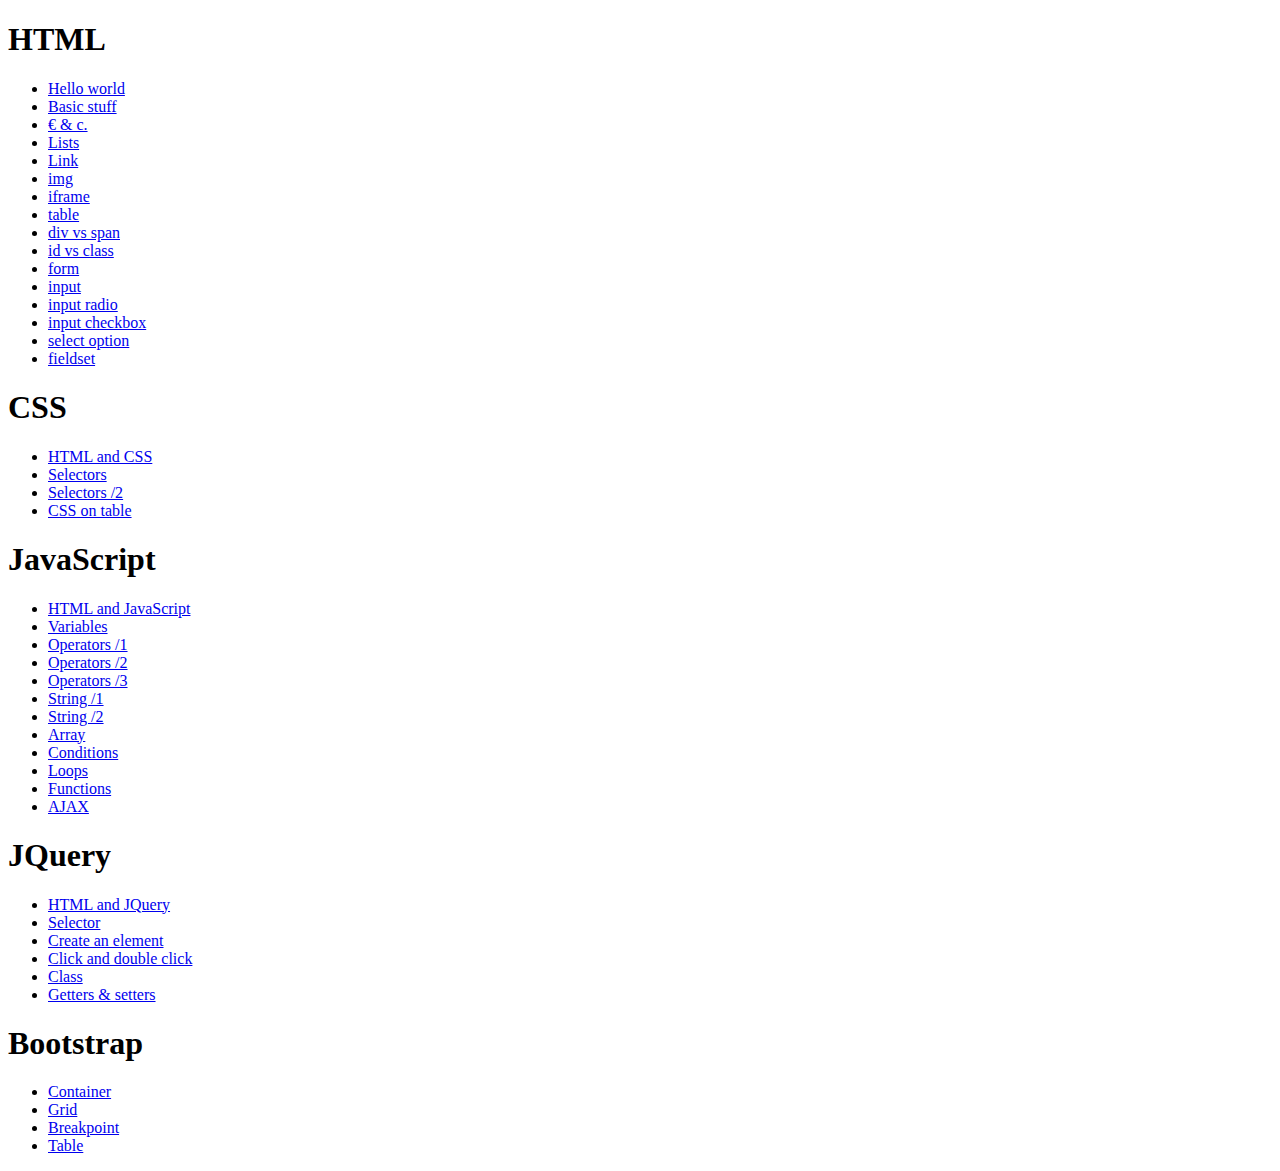
==== WebContent/index.html @ 509e5616 "HTML, da slide 1 a slide 25." ====
<!DOCTYPE html>
<html>
<head>
<meta charset="utf-8">
<title>Web</title>
</head>
<body>
    <h1>HTML</h1>

    <ul>
        <li><a href="/eswp/hello.html">Hello world</a></li>
        <li><a href="/eswp/s08.html">Basic stuff</a></li>
        <li><a href="/eswp/s09.html">&euro; &amp; c.</a></li>
        <li><a href="/eswp/s10.html">Lists</a></li>
        <li><a href="/eswp/s11.html">Link</a></li>
        <li><a href="/eswp/s12.html">img</a></li>
        <li><a href="/eswp/s13.html">iframe</a></li>
        <li><a href="/eswp/s14.html">table</a></li>
        <li><a href="/eswp/s15.html">div vs span</a></li>
        <li><a href="/eswp/s16.html">id vs class</a></li>
        <li><a href="/eswp/s19.html">form</a></li>
        <li><a href="/eswp/s21.html">input</a></li>
        <li><a href="/eswp/s22.html">input radio</a></li>
        <li><a href="/eswp/s23.html">input checkbox</a></li>
        <li><a href="/eswp/s24.html">select option</a></li>
        <li><a href="/eswp/s25.html">fieldset</a></li>
    </ul>

    <h1>CSS</h1>

    <ul>
        <li><a href="/eswp/s27.html">HTML and CSS</a></li>
        <li><a href="/eswp/s28.html">Selectors</a></li>
        <li><a href="/eswp/s29.html">Selectors /2</a></li>
        <li><a href="/eswp/s31.html">CSS on table</a></li>
    </ul>

    <h1>JavaScript</h1>

    <ul>
        <li><a href="/eswp/s33.html">HTML and JavaScript</a></li>
        <li><a href="/eswp/s35.html">Variables</a></li>
        <li><a href="/eswp/s36.html">Operators /1</a></li>
        <li><a href="/eswp/s37.html">Operators /2</a></li>
        <li><a href="/eswp/s38.html">Operators /3</a></li>
        <li><a href="/eswp/s39.html">String /1</a></li>
        <li><a href="/eswp/s40.html">String /2</a></li>
        <li><a href="/eswp/s41.html">Array</a></li>
        <li><a href="/eswp/s42.html">Conditions</a></li>
        <li><a href="/eswp/s43.html">Loops</a></li>
        <li><a href="/eswp/s44.html">Functions</a></li>
        <li><a href="/eswp/s45.html">AJAX</a></li>
    </ul>

    <h1>JQuery</h1>

    <ul>
        <li><a href="/eswp/s46.html">HTML and JQuery</a></li>
        <li><a href="/eswp/s47.html">Selector</a></li>
        <li><a href="/eswp/s48.html">Create an element</a></li>
        <li><a href="/eswp/s49.html">Click and double click</a></li>
        <li><a href="/eswp/s50.html">Class</a></li>
        <li><a href="/eswp/s51.html">Getters &amp; setters</a></li>
    </ul>

    <h1>Bootstrap</h1>
    <ul>
        <li><a href="/eswp/s54.html">Container</a></li>
        <li><a href="/eswp/s55.html">Grid</a></li>
        <li><a href="/eswp/s56.html">Breakpoint</a></li>
        <li><a href="/eswp/s57.html">Table</a></li>
    </ul>


</body>
</html>
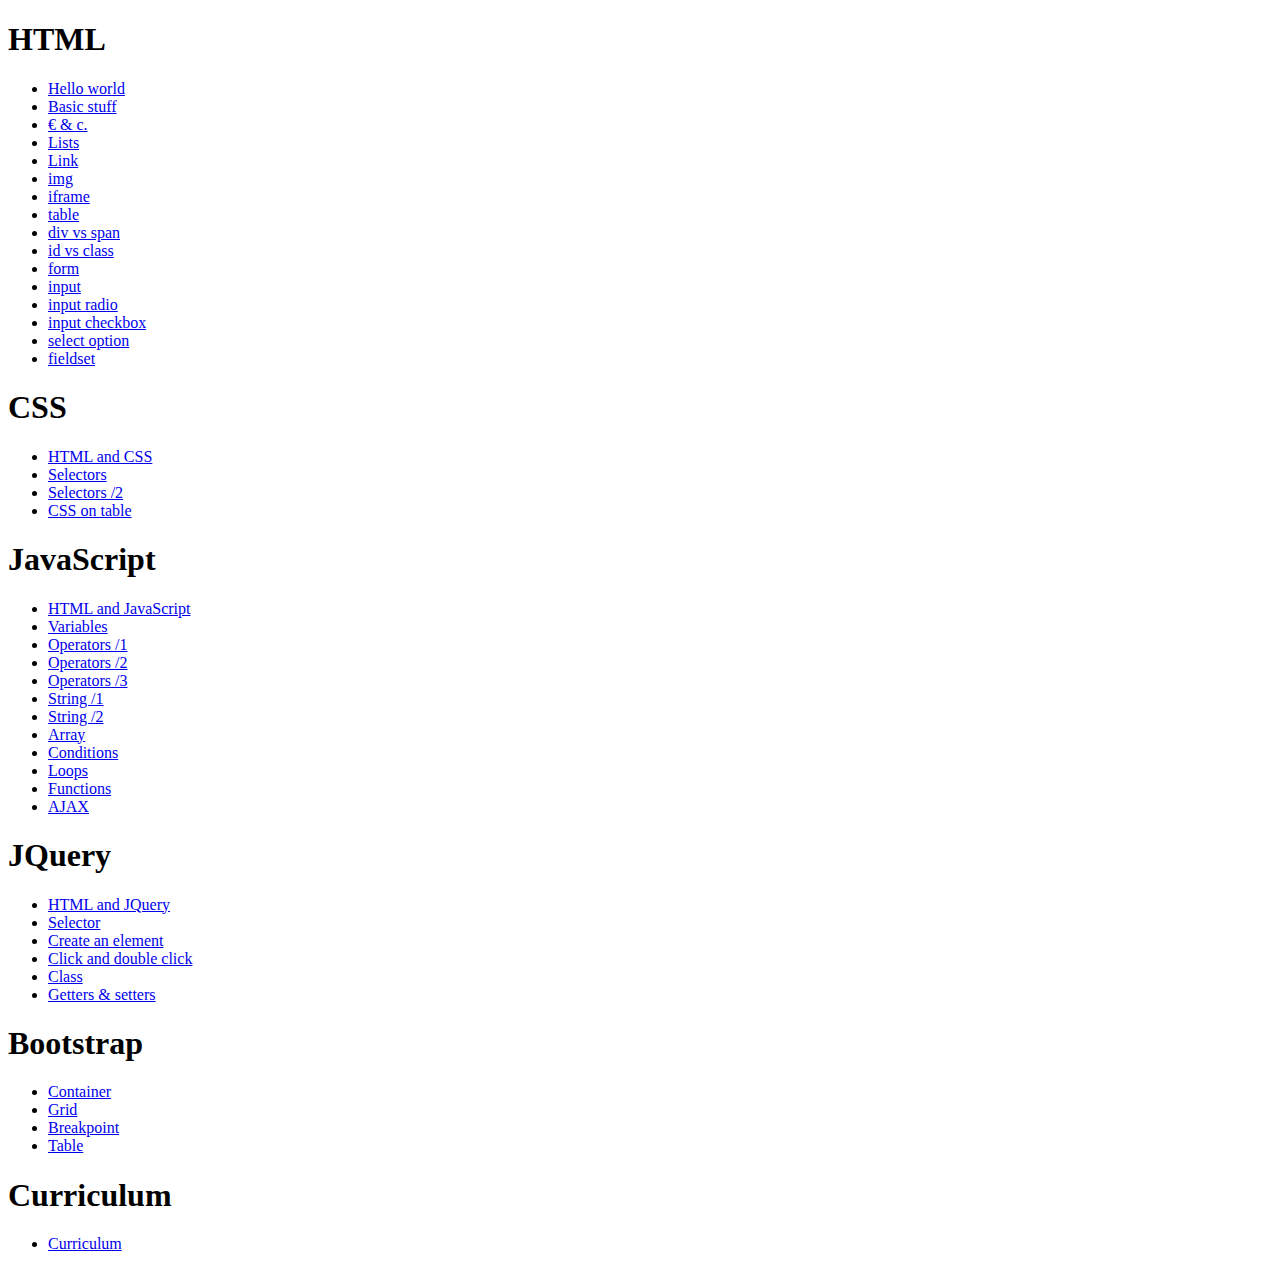
==== commit c170b5d5: "Fine mvc3" ====
--- a/WebContent/index.html
+++ b/WebContent/index.html
@@ -55,22 +55,26 @@
     <h1>JQuery</h1>
 
     <ul>
-        <li><a href="/eswp/s46.html">HTML and JQuery</a></li>
-        <li><a href="/eswp/s47.html">Selector</a></li>
-        <li><a href="/eswp/s48.html">Create an element</a></li>
-        <li><a href="/eswp/s49.html">Click and double click</a></li>
-        <li><a href="/eswp/s50.html">Class</a></li>
-        <li><a href="/eswp/s51.html">Getters &amp; setters</a></li>
+        <li><a href="/eswp/s47.html">HTML and JQuery</a></li>
+        <li><a href="/eswp/s48.html">Selector</a></li>
+        <li><a href="/eswp/s49.html">Create an element</a></li>
+        <li><a href="/eswp/s50.html">Click and double click</a></li>
+        <li><a href="/eswp/s51.html">Class</a></li>
+        <li><a href="/eswp/s52.html">Getters &amp; setters</a></li>
     </ul>
 
     <h1>Bootstrap</h1>
     <ul>
-        <li><a href="/eswp/s54.html">Container</a></li>
-        <li><a href="/eswp/s55.html">Grid</a></li>
-        <li><a href="/eswp/s56.html">Breakpoint</a></li>
-        <li><a href="/eswp/s57.html">Table</a></li>
+        <li><a href="/eswp/s55.html">Container</a></li>
+        <li><a href="/eswp/s56.html">Grid</a></li>
+        <li><a href="/eswp/s57.html">Breakpoint</a></li>
+        <li><a href="/eswp/s58.html">Table</a></li>
     </ul>
 
+    <h1>Curriculum</h1>
+     <ul>
+     <li><a href="/eswp/Curriculum.html">Curriculum</a></li>
+     </ul>
 
 </body>
 </html>